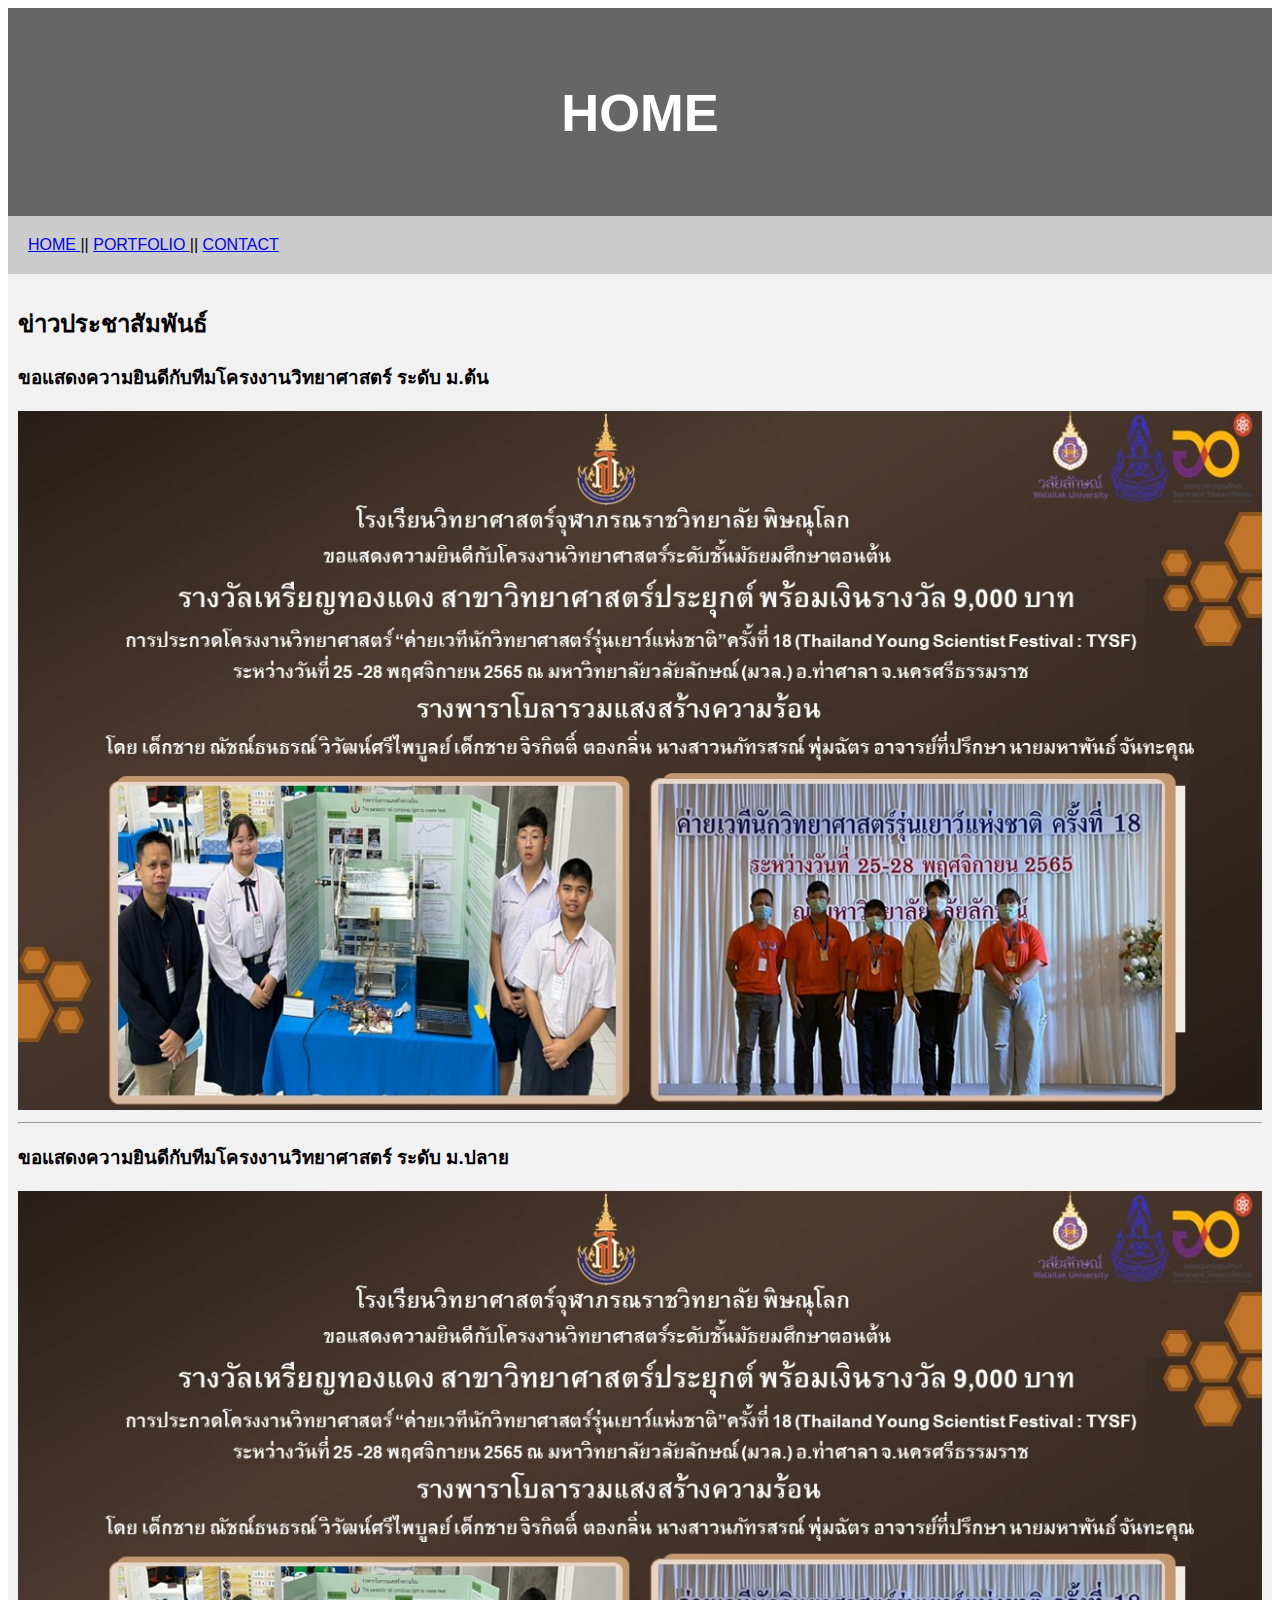
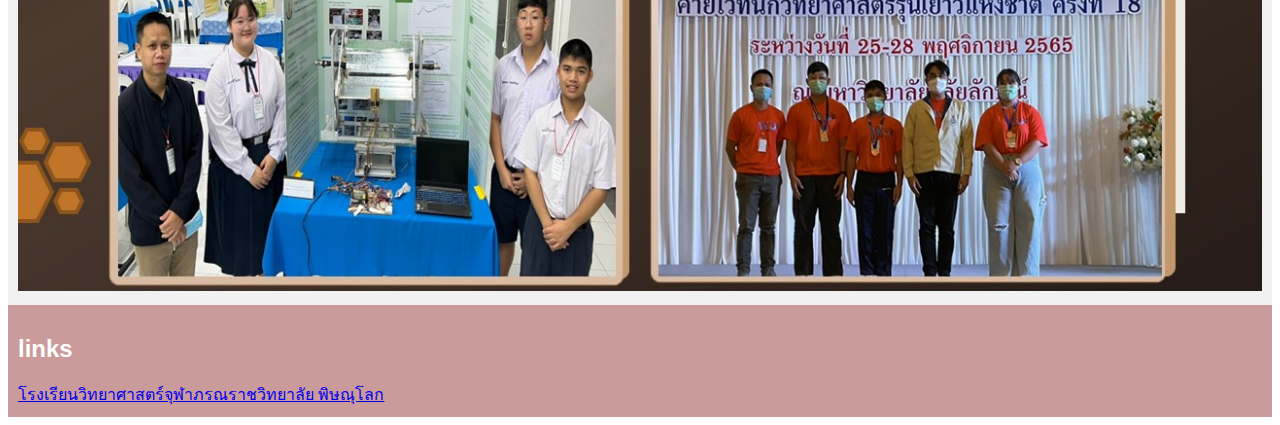
==== index.html @ e3632745 "test" ====
<!DOCTYPE html>
<html lang="en-US">
  <title>My Website</title>
  <meta charset="utf-8" />
  <meta name="viewport" content="width=device-width, initial-scale=1" />
  <link href="css/mystyle.css" rel="stylesheet" />
  <body>
<!-- Header Start -->
    <header>
      <h2>HOME</h2>
    </header>
<!-- Header End -->
<!-- Nav Start -->
    <nav>
      <a href="index.html"> HOME </a>||
      <a href="portfolio.html"> PORTFOLIO </a>||
      <a href="contact.html"> CONTACT</a>
    </nav>
<!-- Nav End -->
<!-- article Start -->
<article>
  <h2>ข่าวประชาสัมพันธ์</h2>
  <h3>ขอแสดงความยินดีกับทีมโครงงานวิทยาศาสตร์ ระดับ ม.ต้น</h3>
  <img src="img/tysf02.jpg" width="device-width">
<hr>
  <h3>ขอแสดงความยินดีกับทีมโครงงานวิทยาศาสตร์ ระดับ ม.ปลาย</h3>
  <img src="img/tysf02.jpg" width="device-width">
</article>
<!-- article End -->
<!-- footer Start -->
<footer>
  <h2>links</h2>
  <a href="http://www.pccpl.ac.th">โรงเรียนวิทยาศาสตร์จุฬาภรณราชวิทยาลัย พิษณุโลก</a> 
</footer>
<!-- footer End -->
  </body>
</html>
---- css/mystyle.css ----
* {
    box-sizing: border-box;
  }
  
  body {
    font-family: Arial, Helvetica, sans-serif;
  }
  
  /* Style the header */
  header {
    background-color: #666;
    padding: 30px;
    text-align: center;
    font-size: 35px;
    color: white;
  }
  
  /* Container for flexboxes */
  section {
    display: -webkit-flex;
    display: flex;
  }
  
  /* Style the navigation menu */
  nav {
    -webkit-flex: 1;
    -ms-flex: 1;
    flex: 1;
    background: #ccc;
    padding: 20px;
  }
  img {
    max-width: 100%;
    height: auto;
  }  
  /* Style the list inside the menu */
  nav ul {
    list-style-type: none;
    padding: 0;
  }
  
  /* Style the content */
  article {
    -webkit-flex: 3;
    -ms-flex: 3;
    flex: 3;
    background-color: #f1f1f1;
    padding: 10px;
  }
  
  /* Style the footer */
  footer {
    background-color: rgb(203, 154, 154);
    padding: 10px;
    text-align: left;
    color: white;
  }
  
  /* Responsive layout - makes the menu and the content (inside the section) sit on top of each other instead of next to each other */
  @media (max-width: 600px) {
    section {
      -webkit-flex-direction: column;
      flex-direction: column;
    }
  }
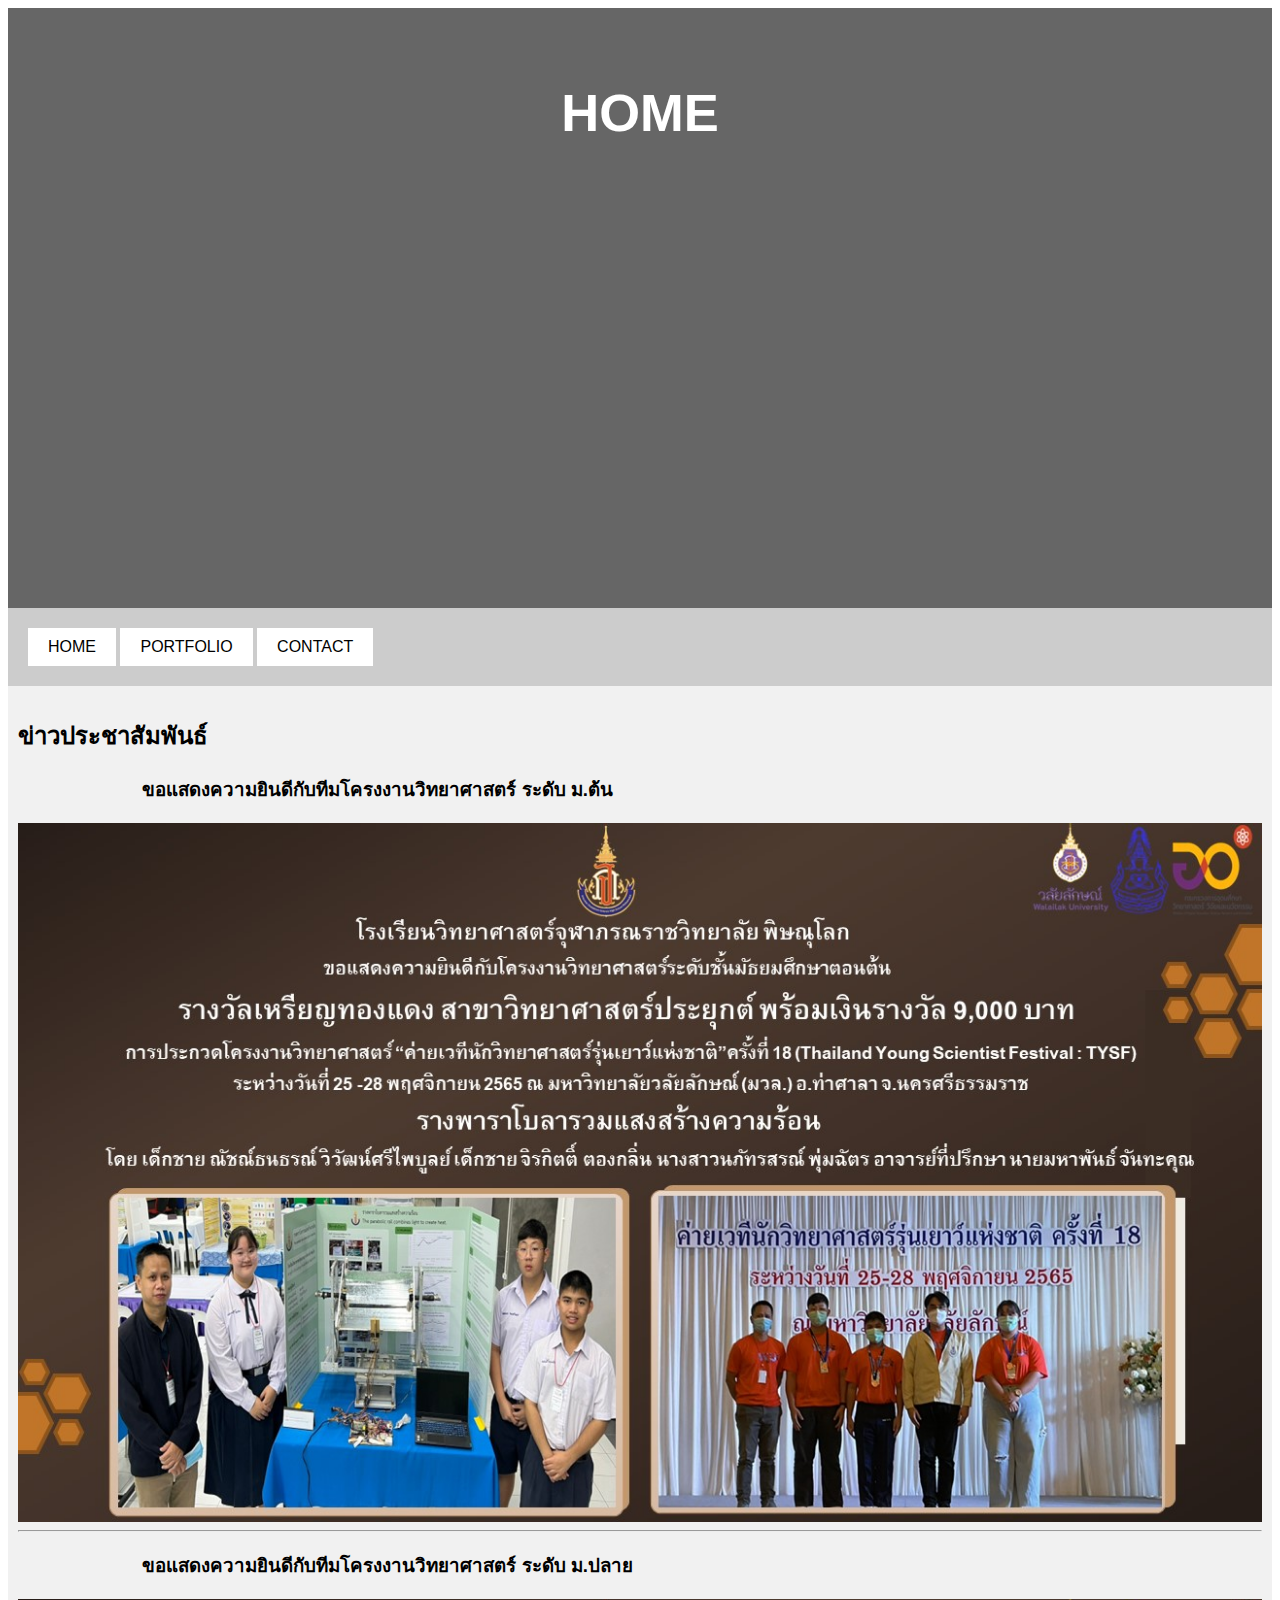
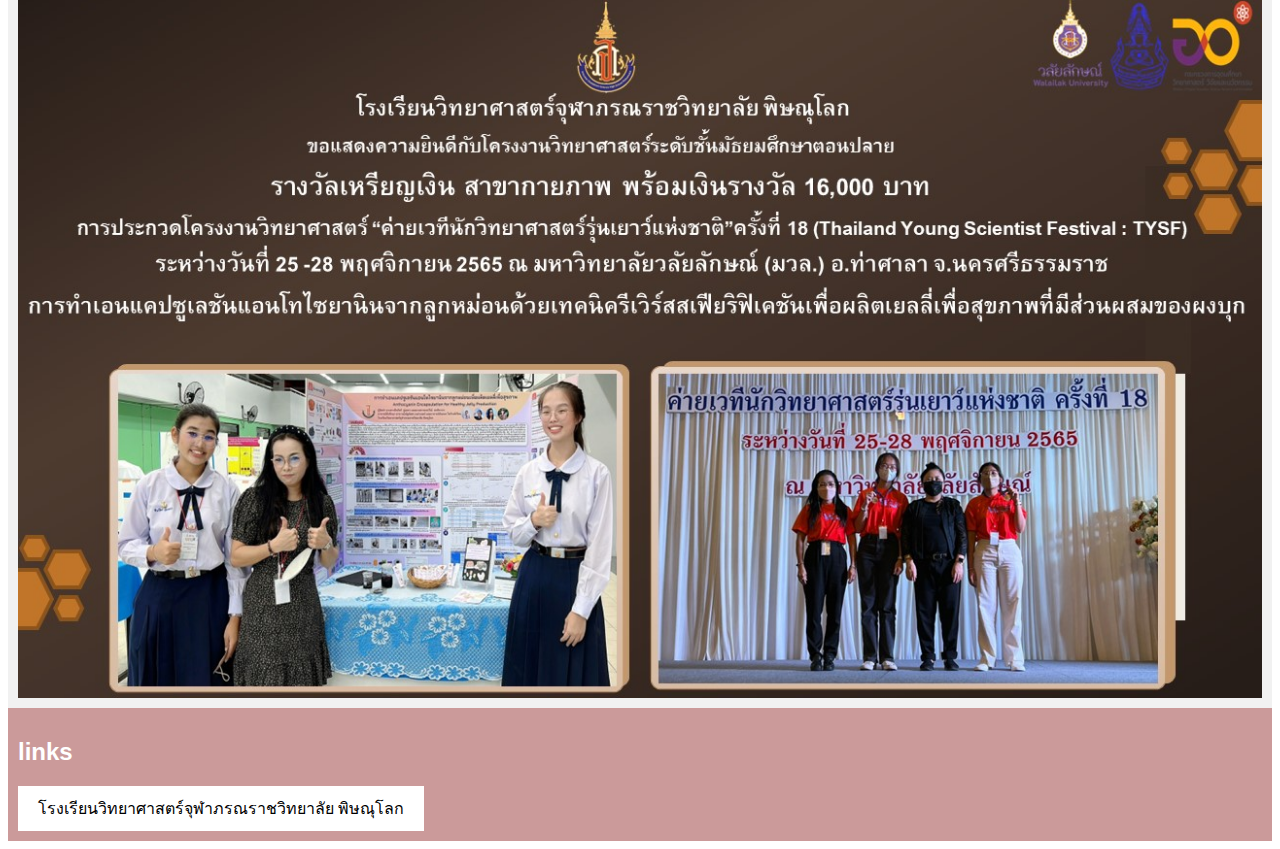
==== commit 7673edb9: "chnng css" ====
--- a/index.html
+++ b/index.html
@@ -12,19 +12,19 @@
 <!-- Header End -->
 <!-- Nav Start -->
     <nav>
-      <a href="index.html"> HOME </a>||
-      <a href="portfolio.html"> PORTFOLIO </a>||
-      <a href="contact.html"> CONTACT</a>
+      <a href="index.html">HOME</a>
+      <a href="portfolio.html">PORTFOLIO </a>
+      <a href="contact.html">CONTACT</a>
     </nav>
 <!-- Nav End -->
 <!-- article Start -->
 <article>
   <h2>ข่าวประชาสัมพันธ์</h2>
-  <h3>ขอแสดงความยินดีกับทีมโครงงานวิทยาศาสตร์ ระดับ ม.ต้น</h3>
-  <img src="img/tysf02.jpg" width="device-width">
+  <h3 class="contheading">ขอแสดงความยินดีกับทีมโครงงานวิทยาศาสตร์ ระดับ ม.ต้น</h3>
+  <img src="img/tysf02.jpg" class="center">
 <hr>
-  <h3>ขอแสดงความยินดีกับทีมโครงงานวิทยาศาสตร์ ระดับ ม.ปลาย</h3>
-  <img src="img/tysf02.jpg" width="device-width">
+  <h3 class="contheading">ขอแสดงความยินดีกับทีมโครงงานวิทยาศาสตร์ ระดับ ม.ปลาย</h3>
+  <img src="img/tysf01.jpg" class="center">
 </article>
 <!-- article End -->
 <!-- footer Start -->
--- a/css/mystyle.css
+++ b/css/mystyle.css
@@ -13,6 +13,7 @@
     text-align: center;
     font-size: 35px;
     color: white;
+    height: 600px;
   }
   
   /* Container for flexboxes */
@@ -29,10 +30,37 @@
     background: #ccc;
     padding: 20px;
   }
+  /*text start*/
+  .contheading{
+    padding-left: 10%;
+  }
+  /*text end*/
+  /*image start*/
   img {
-    max-width: 100%;
+    max-width:max-content;
     height: auto;
-  }  
+  } 
+  .center {
+    display: block;
+    margin-left: auto;
+    margin-right: auto;
+    width: 100%;
+  } 
+  /*image end*/
+  /* unvisited link */
+  a:link, a:visited {
+    background-color: white;
+    color: black;
+    padding: 10px 20px;
+    text-align: center;
+    text-decoration: none;
+    display: inline-block;
+  }
+  
+  a:hover, a:active {
+    background-color: green;
+    color: white;
+  }
   /* Style the list inside the menu */
   nav ul {
     list-style-type: none;
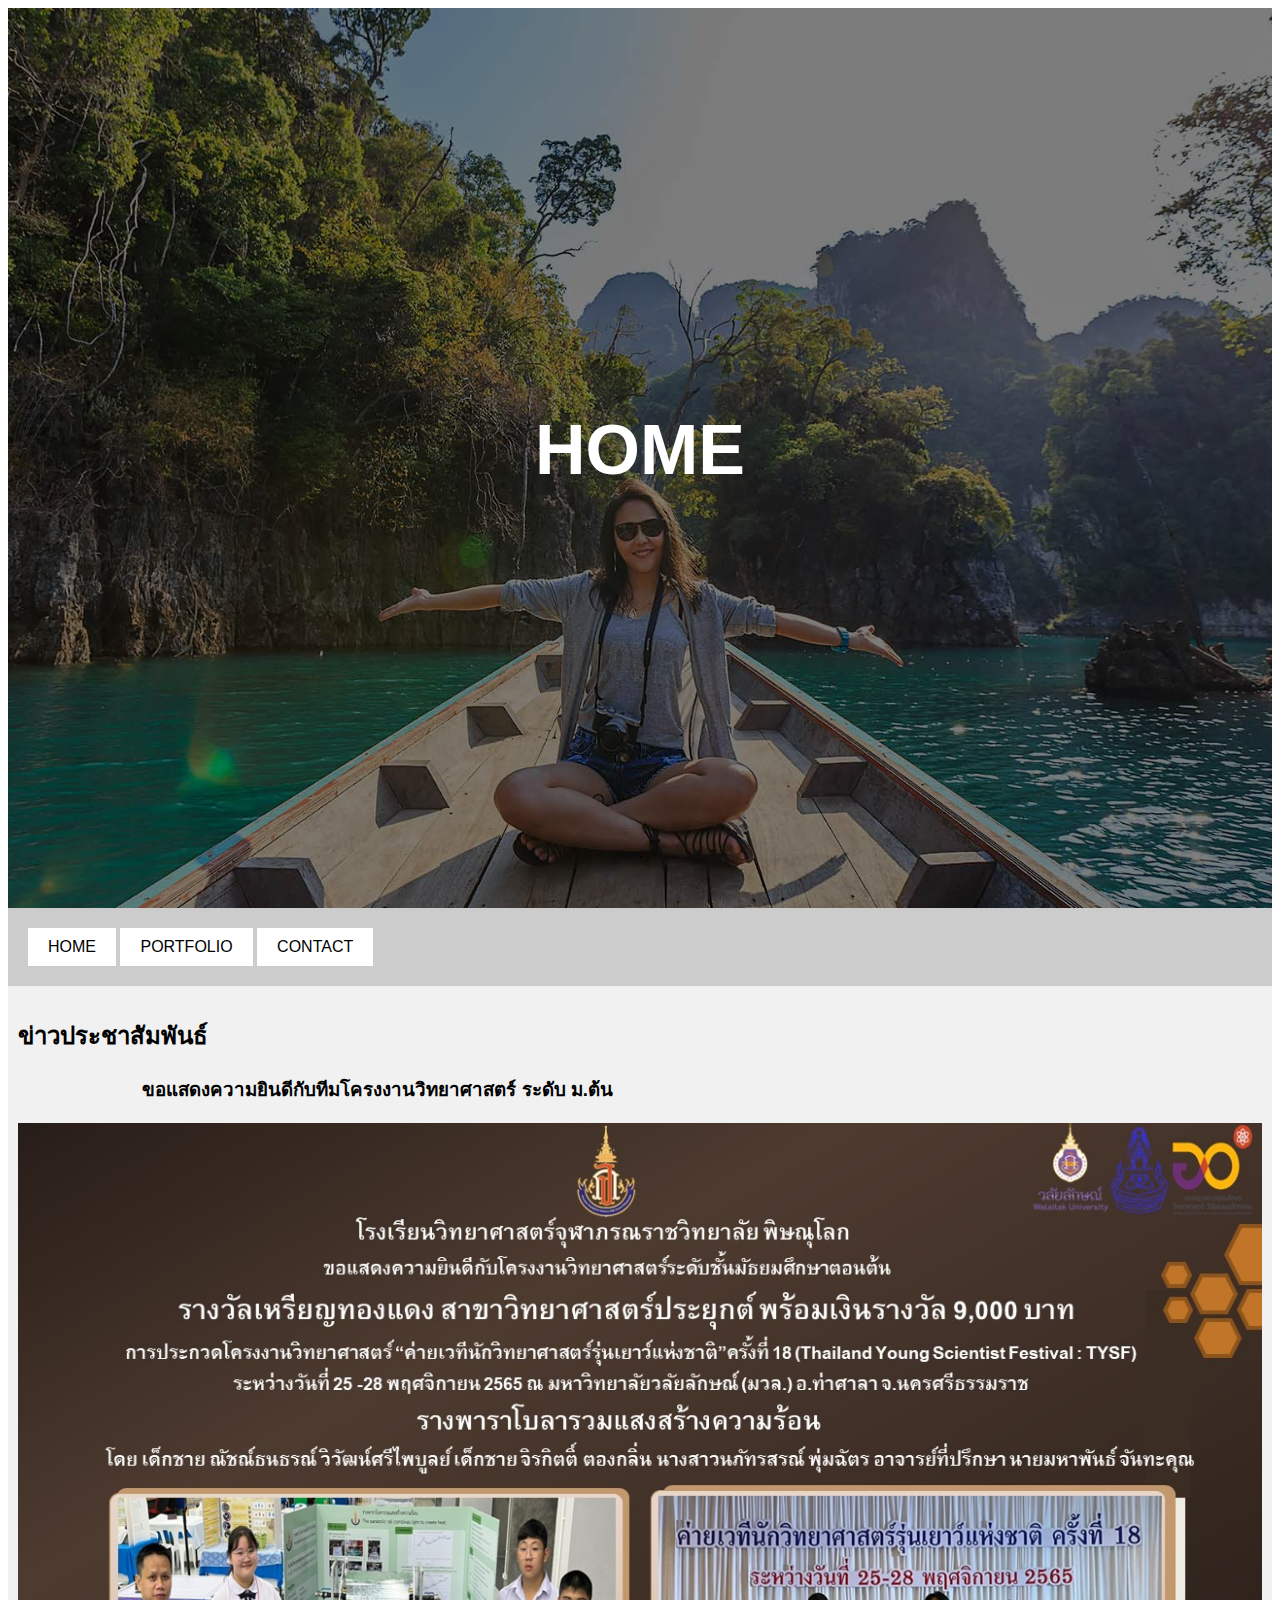
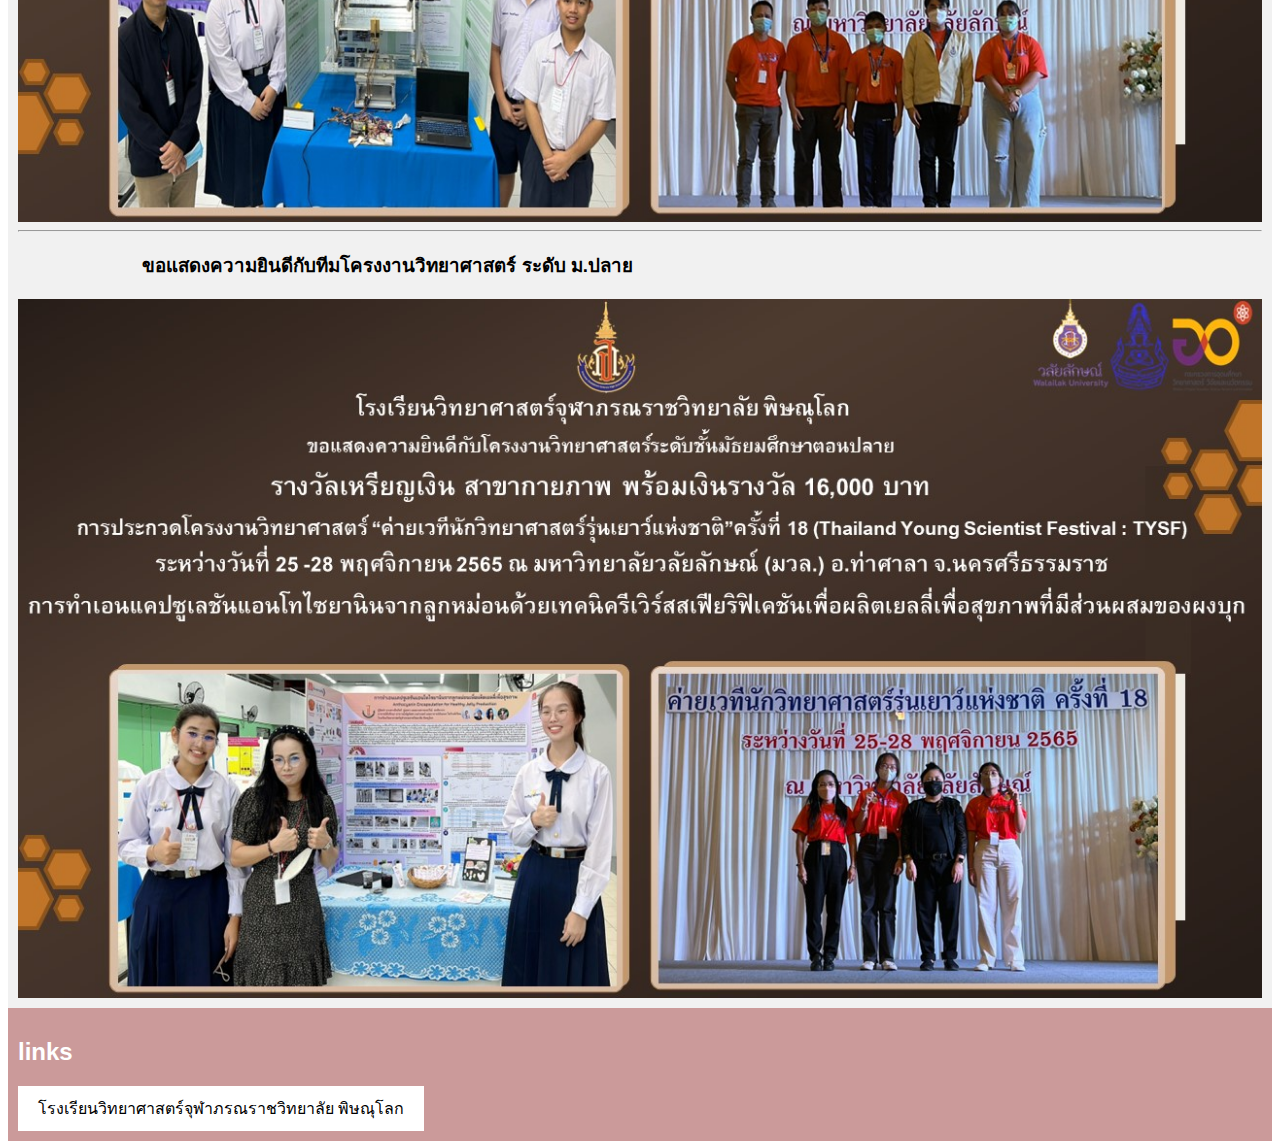
==== commit 4892d954: "add header image" ====
--- a/index.html
+++ b/index.html
@@ -4,10 +4,15 @@
   <meta charset="utf-8" />
   <meta name="viewport" content="width=device-width, initial-scale=1" />
   <link href="css/mystyle.css" rel="stylesheet" />
+  <link href="css/heroimage.css" rel="stylesheet" />
   <body>
 <!-- Header Start -->
     <header>
-      <h2>HOME</h2>
+      <div class="hero-image">
+        <div class="hero-text">
+          <h1>HOME</h1>
+        </div>
+      </div>
     </header>
 <!-- Header End -->
 <!-- Nav Start -->
--- a/css/mystyle.css
+++ b/css/mystyle.css
@@ -8,12 +8,12 @@
   
   /* Style the header */
   header {
-    background-color: #666;
-    padding: 30px;
+    background-image: url(/img/header.jpg);
+    padding-top: 0px;
     text-align: center;
     font-size: 35px;
     color: white;
-    height: 600px;
+    height: 100%;
   }
   
   /* Container for flexboxes */
--- a/css/heroimage.css
+++ b/css/heroimage.css
@@ -0,0 +1,29 @@
+body, html {
+    height: 100%;
+}
+
+/* The hero image */
+.hero-image {
+  /* Use "linear-gradient" to add a darken background effect to the image (photographer.jpg). This will make the text easier to read */
+  background-image: linear-gradient(rgba(0, 0, 0, 0.5), rgba(0, 0, 0, 0.5)), url("../img/header.jpg");
+
+  /* Set a specific height */
+  height: 100%;
+  padding-top: 0px;
+
+  /* Position and center the image to scale nicely on all screens */
+  background-position: center;
+  background-repeat: no-repeat;
+  background-size: cover;
+  
+}
+
+/* Place text in the middle of the image */
+.hero-text {
+  text-align: center;
+  position: absolute;
+  top: 50%;
+  left: 50%;
+  transform: translate(-50%, -50%);
+  color: white;
+}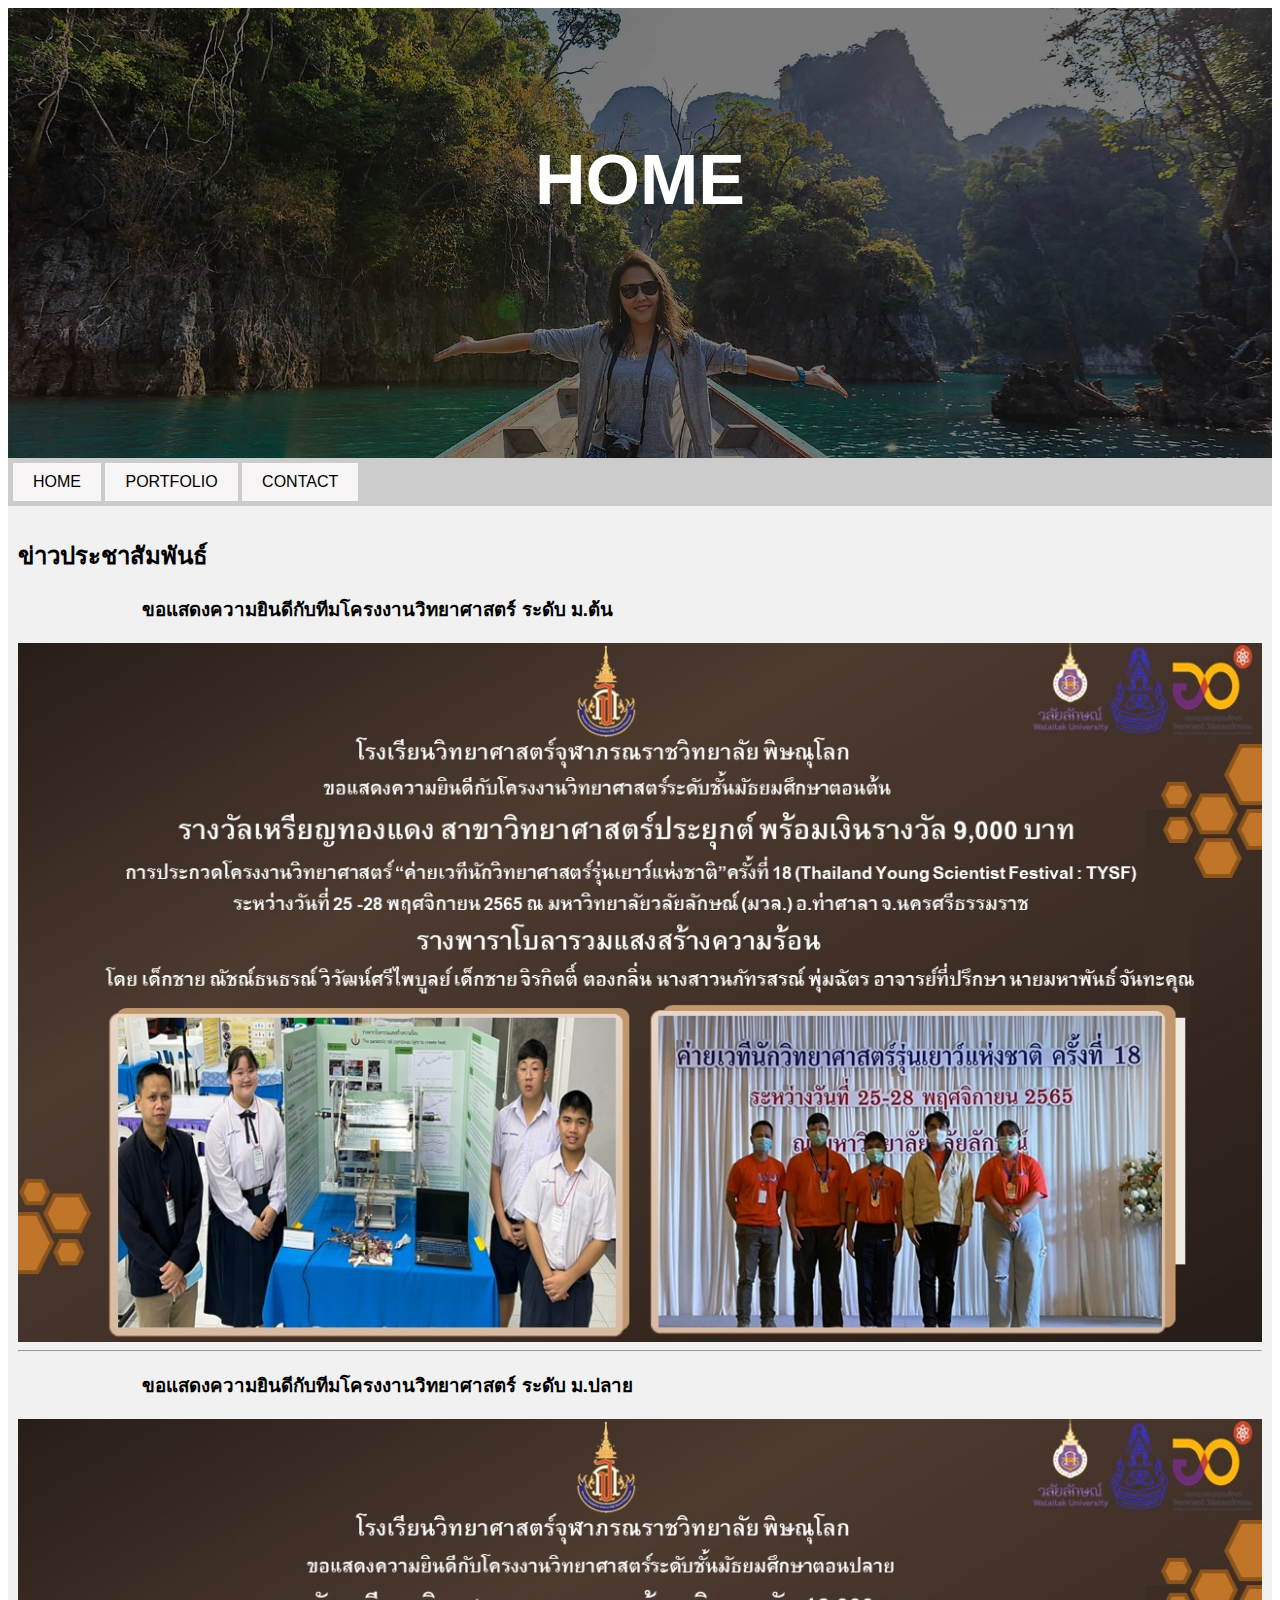
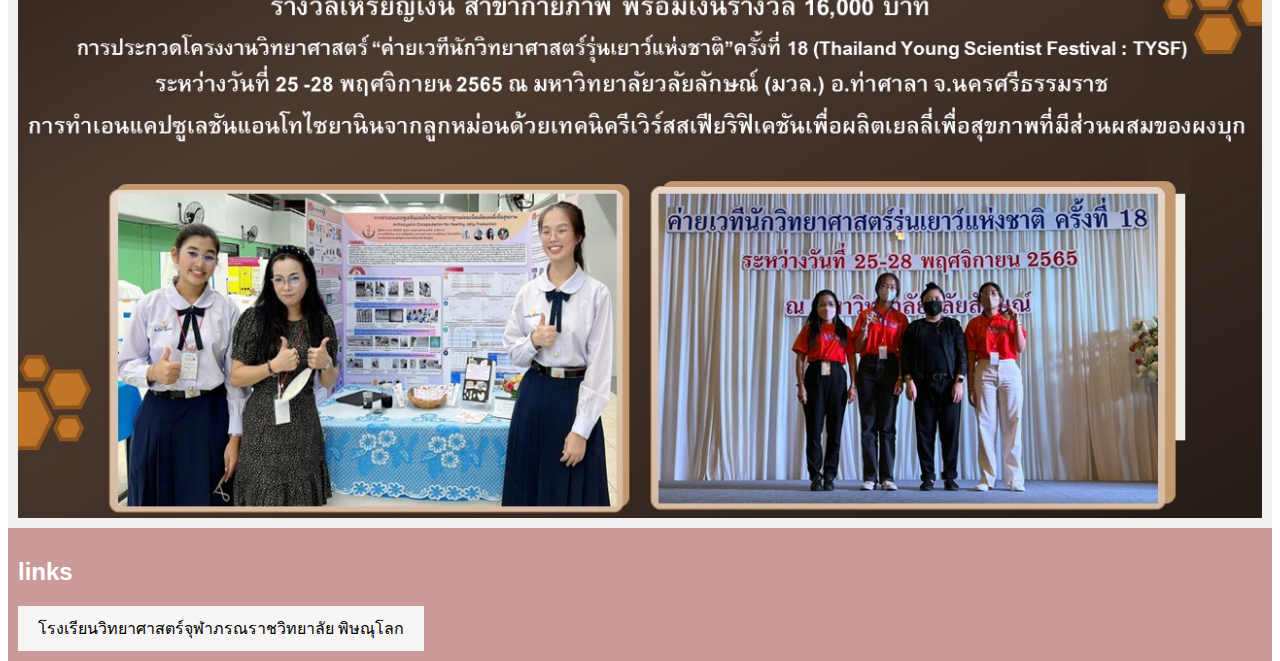
==== commit e0c84747: "design content" ====
--- a/index.html
+++ b/index.html
@@ -6,6 +6,7 @@
   <link href="css/mystyle.css" rel="stylesheet" />
   <link href="css/heroimage.css" rel="stylesheet" />
   <body>
+    <button onclick="topFunction()" id="myBtn" title="Go to top">Top</button>
 <!-- Header Start -->
     <header>
       <div class="hero-image">
@@ -38,5 +39,26 @@
   <a href="http://www.pccpl.ac.th">โรงเรียนวิทยาศาสตร์จุฬาภรณราชวิทยาลัย พิษณุโลก</a> 
 </footer>
 <!-- footer End -->
+<script>
+  // Get the button
+  let mybutton = document.getElementById("myBtn");
+  
+  // When the user scrolls down 20px from the top of the document, show the button
+  window.onscroll = function() {scrollFunction()};
+  
+  function scrollFunction() {
+    if (document.body.scrollTop > 20 || document.documentElement.scrollTop > 20) {
+      mybutton.style.display = "block";
+    } else {
+      mybutton.style.display = "none";
+    }
+  }
+  
+  // When the user clicks on the button, scroll to the top of the document
+  function topFunction() {
+    document.body.scrollTop = 0;
+    document.documentElement.scrollTop = 0;
+  }
+  </script>
   </body>
 </html>
--- a/css/mystyle.css
+++ b/css/mystyle.css
@@ -13,13 +13,14 @@
     text-align: center;
     font-size: 35px;
     color: white;
-    height: 100%;
+    height: 50%;
   }
   
   /* Container for flexboxes */
   section {
     display: -webkit-flex;
     display: flex;
+    display:block;
   }
   
   /* Style the navigation menu */
@@ -28,7 +29,8 @@
     -ms-flex: 1;
     flex: 1;
     background: #ccc;
-    padding: 20px;
+    padding: 5px;
+    
   }
   /*text start*/
   .contheading{
@@ -49,7 +51,7 @@
   /*image end*/
   /* unvisited link */
   a:link, a:visited {
-    background-color: white;
+    background-color: rgb(247, 245, 245);
     color: black;
     padding: 10px 20px;
     text-align: center;
@@ -61,6 +63,7 @@
     background-color: green;
     color: white;
   }
+
   /* Style the list inside the menu */
   nav ul {
     list-style-type: none;
@@ -83,6 +86,25 @@
     text-align: left;
     color: white;
   }
+  #myBtn {
+    display: none;
+    position: fixed;
+    bottom: 20px;
+    right: 30px;
+    z-index: 99;
+    font-size: 18px;
+    border: none;
+    outline: none;
+    background-color: red;
+    color: white;
+    cursor: pointer;
+    padding: 15px;
+    border-radius: 4px;
+  }
+  
+  #myBtn:hover {
+    background-color: #555;
+  }
   
   /* Responsive layout - makes the menu and the content (inside the section) sit on top of each other instead of next to each other */
   @media (max-width: 600px) {
--- a/css/heroimage.css
+++ b/css/heroimage.css
@@ -22,7 +22,7 @@
 .hero-text {
   text-align: center;
   position: absolute;
-  top: 50%;
+  top: 20%;
   left: 50%;
   transform: translate(-50%, -50%);
   color: white;
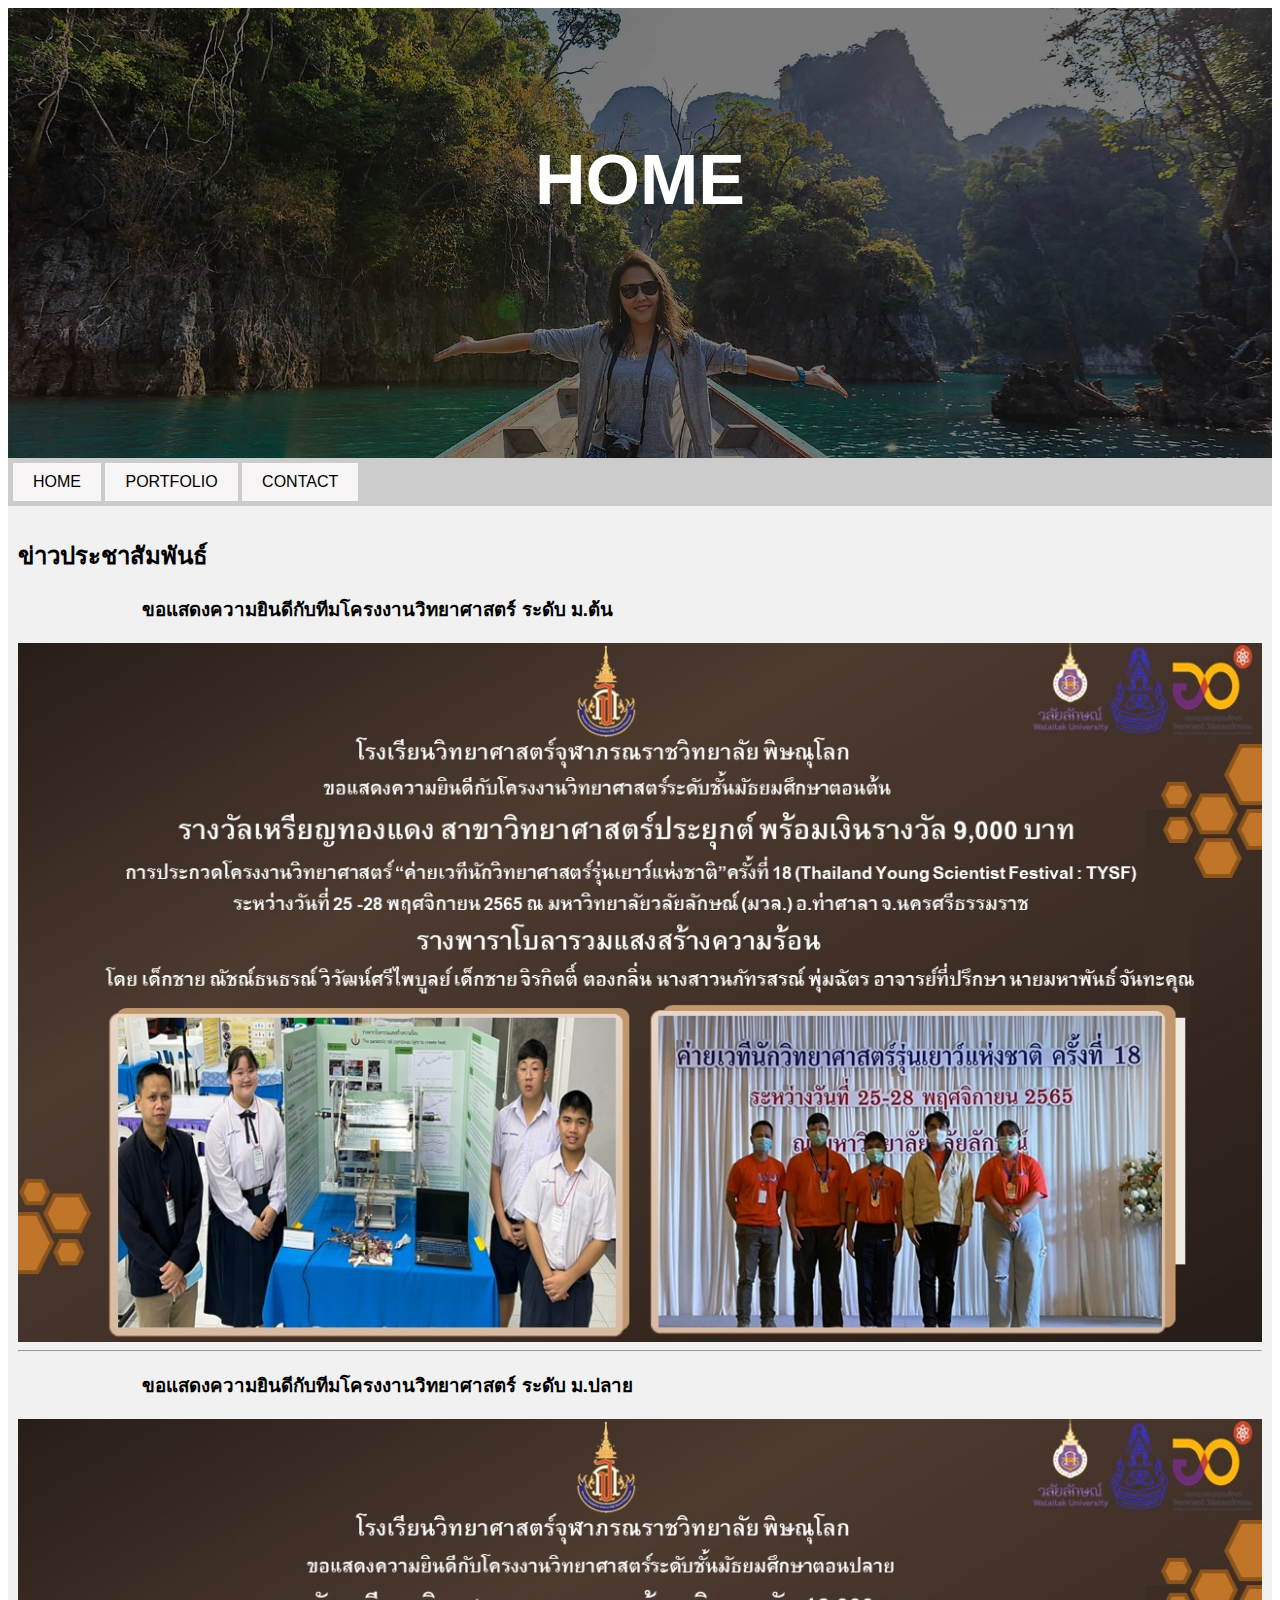
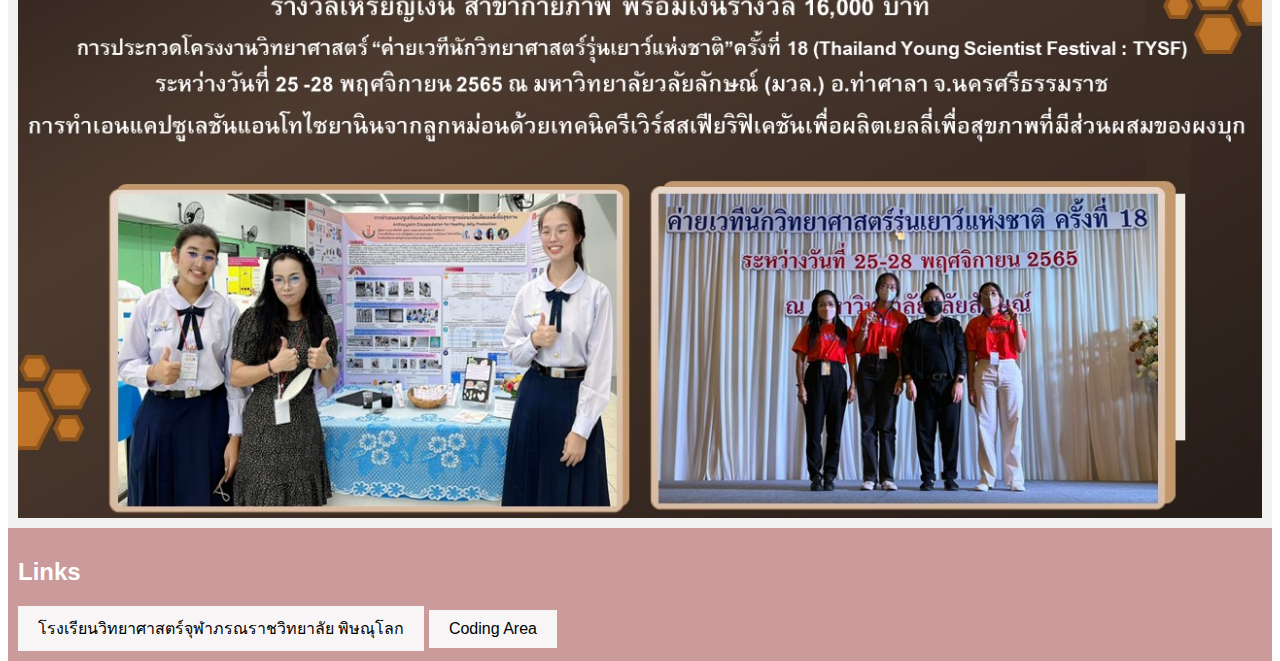
==== commit 6f1273ce: "add links" ====
--- a/index.html
+++ b/index.html
@@ -35,8 +35,9 @@
 <!-- article End -->
 <!-- footer Start -->
 <footer>
-  <h2>links</h2>
+  <h2>Links</h2>
   <a href="http://www.pccpl.ac.th">โรงเรียนวิทยาศาสตร์จุฬาภรณราชวิทยาลัย พิษณุโลก</a> 
+  <a href="http://coding.pccpl.ac.th">Coding Area</a>
 </footer>
 <!-- footer End -->
 <script>
